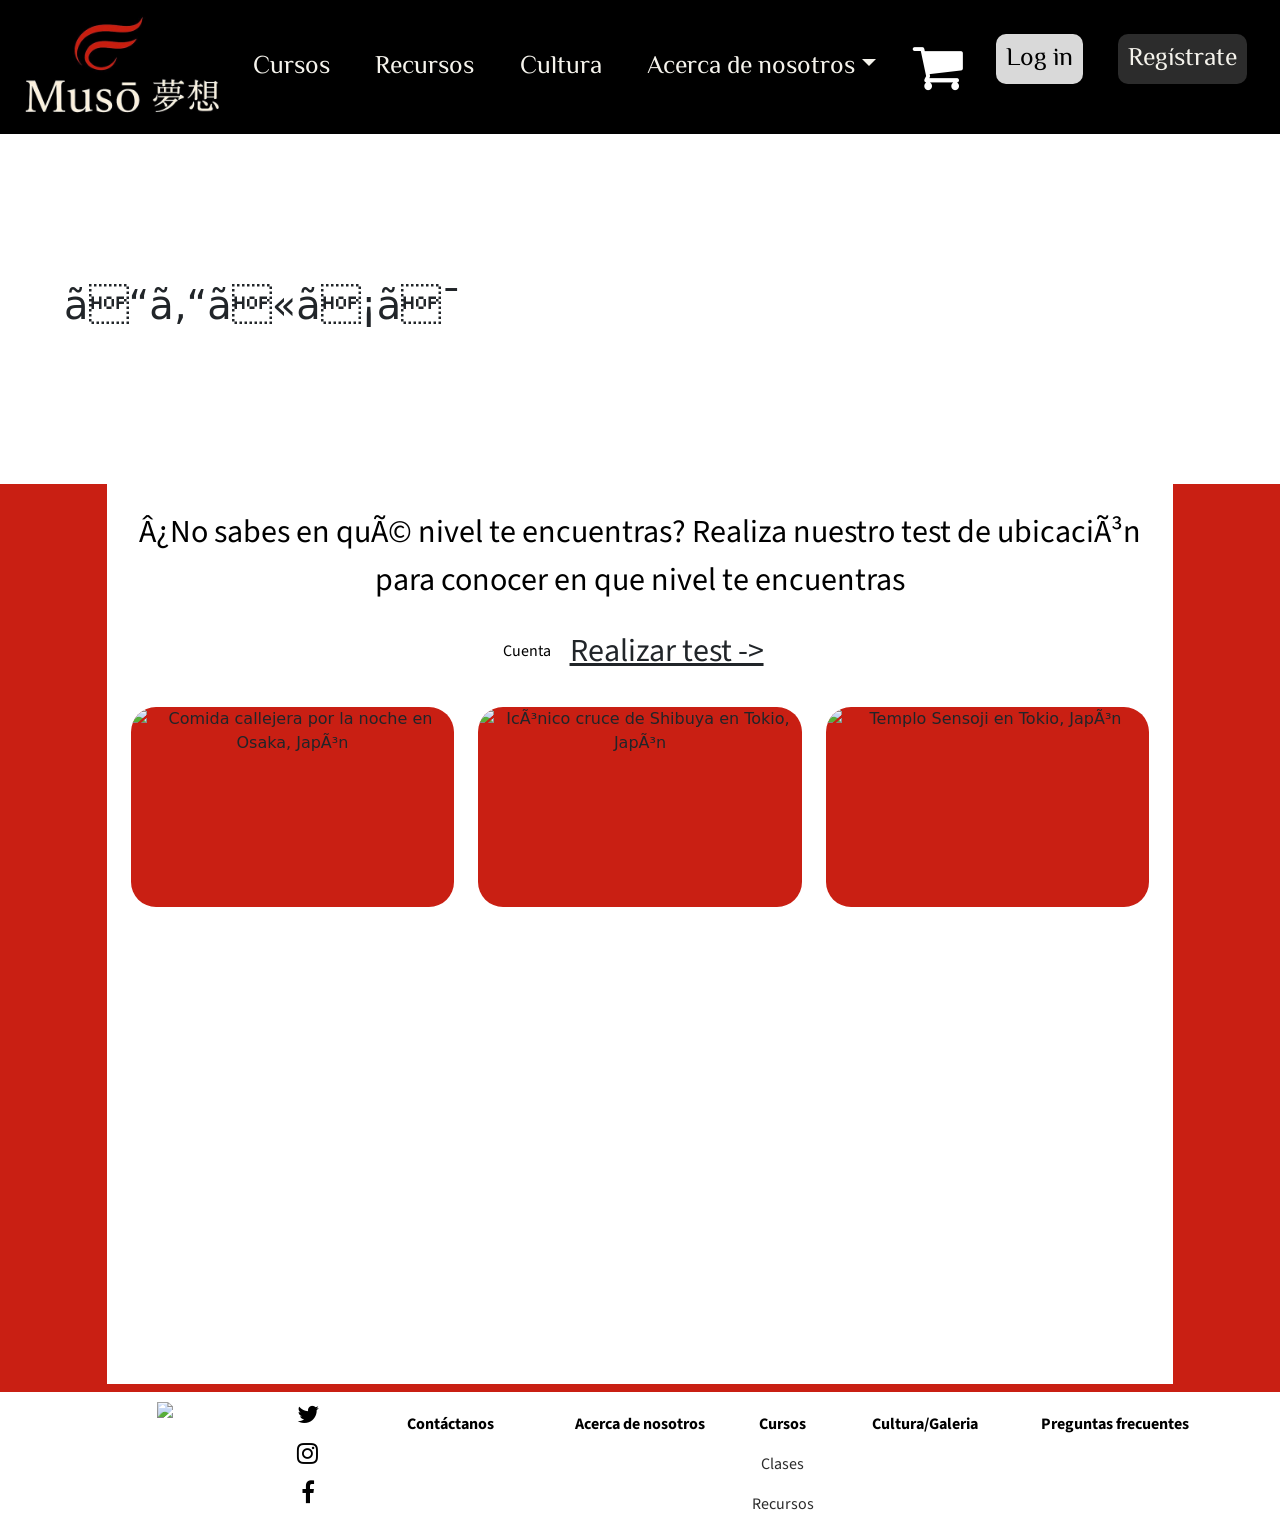
==== index.html @ 31d2ca9a "feat: Backup" ====
<!DOCTYPE html>
<html lang="en">
	<head>
	  <meta name="viewport" content="width=device-width, initial-scale=1.0">
		<link rel="preconnect" href="https://fonts.googleapis.com">
		<link rel="preconnect" href="https://fonts.gstatic.com" crossorigin>
		<link href="https://fonts.googleapis.com/css2?family=El+Messiri:wght@400..700&display=swap" rel="stylesheet">
    <title>Musou Gakkou</title>

<link rel="icon" href="./assets/img/img-acercade/llamaMuso.ico">
<!--<link rel="icon" type="image/png" sizes="32x32" href="assets/img/llamaMuso.png"> -->


		<style>
			@import url('https://fonts.googleapis.com/css2?family=Source+Sans+3:ital,wght@0,200..900;1,200..900&display=swap');
			</style>

			<!--Importación de librerias de bootstrap para la navbar-->
			<link href="https://cdn.jsdelivr.net/npm/bootstrap@5.3.8/dist/css/bootstrap.min.css" rel="stylesheet" integrity="sha384-sRIl4kxILFvY47J16cr9ZwB07vP4J8+LH7qKQnuqkuIAvNWLzeN8tE5YBujZqJLB" crossorigin="anonymous">
					<!-- Librería de icon-->
		<link rel="stylesheet" href="https://cdnjs.cloudflare.com/ajax/libs/font-awesome/4.7.0/css/font-awesome.min.css">
			<link rel="stylesheet" href="./assets/styles/index.css">
      <script type="module" src="./assets/js/main.js"></script>
	</head>
	<header id="barra-navegacion" class="sticky-top w-100" style="height: 15%"></header> <!-- HTML Modularizado -->
	
	<body>
		
		<div class="grid-container">
			<div class="banner">
				<img 
					src="https://fotografias-neox.atresmedia.com/clipping/cmsimages01/2019/05/13/7A2B4217-677A-42A6-9E01-CF0BA7C49D75/97.jpg?crop=3000,1688,x0,y1&width=1600&height=900&optimize=high&format=webply"
					alt="Banner"
					class="banner-img"
				/>
				<h1 class="banner-title">こんにちは</h1>
			</div>
		</div>


		<div class="container-fluid">
			<div class="row min-vh-100 main-layout">

				<div class="col-md-1 side-bar left-bar"></div>

				<div class="col-md-10 col-ne12 content-area p-4">
					<div class="contenedor">
						<p class="principal">¿No sabes en qué nivel te encuentras? Realiza nuestro test de ubicación para conocer en que nivel te encuentras</p>
						<a href="./pages/cuenta.html">Cuenta</a>
						<a href="./pages/examen/infoExamen.html" type="button" class="btn principal"><u>Realizar test -></u></a>
					</div>

					<div class="row row-cols-1 row-cols-md-3 g-4">
						<div class="col">
							<div class="card border-0 bg-transparent">
								<img src="https://photos.smugmug.com/Osaka/Osaka-Photo-Of-The-Week-2019/i-83zQhbB/0/76b52db8/L/IO-2019-week-28-EDITORIAL-shutterstock_787582243-L.jpg" class="card-img-top tarjeta" alt="Comida callejera por la noche en Osaka, Japón">
							</div>
						</div>
						<div class="col">
							<div class="card border-0 bg-transparent">
								<img src="https://cdn.forbes.com.mx/2019/10/jezael-melgoza-CudNrzbsyZw-unsplash-1280x720.jpg" class="card-img-top tarjeta" alt="Icónico cruce de Shibuya en Tokio, Japón">
							</div>
						</div>
						<div class="col">
							<div class="card border-0 bg-transparent">
								<img src="https://travelnation.co.uk/sites/default/files/styles/responsive_desktop/public/japan_tokyo_sensoji_temple_900.webp?itok=VatcRSl_" class="card-img-top tarjeta" alt="Templo Sensoji en Tokio, Japón">
							</div>
						</div>
					</div>
				</div>

				<div class="col-md-1 side-bar right-bar"></div>

			</div>
		</div>


    <footer id="footer"></footer> <!-- Footer Modularizado -->
    		<!--Importación de librerias de bootstrap-->
        <script src="https://cdn.jsdelivr.net/npm/bootstrap@5.3.8/dist/js/bootstrap.bundle.min.js" integrity="sha384-FKyoEForCGlyvwx9Hj09JcYn3nv7wiPVlz7YYwJrWVcXK/BmnVDxM+D2scQbITxI" crossorigin="anonymous"></script>
</body>
</html>
---- assets/styles/index.css ----
:root{/*Variables fusiladas de la identidad visual*/
    --rojo:#c91f13;
    --gris:#D9D9D9;
    --blanquino:#f5f3ec;
    --Tittle-and-subtitles:"El Messiri", sans-serif;
    --Content:"Source Sans 3", sans-serif;
}

.banner {
  width: 100%;
  height: 350px; /* Mejor que padding fijo */
  display: flex;
  align-items: center;
  padding: 4rem;
  position: relative;
}

.banner-img{
  display: none;
}

.banner::before {
  content: "";
  background-image: url('https://fotografias-neox.atresmedia.com/clipping/cmsimages01/2019/05/13/7A2B4217-677A-42A6-9E01-CF0BA7C49D75/97.jpg?crop=3000,1688,x0,y1&width=1600&height=900&optimize=high&format=webply');
  background-size: cover;
  background-position: center;
  position: absolute;
  inset: 0;
  z-index: -1;
}

@media (max-width: 767.98px) {
  .banner {
    height: 200px;
    padding: 0;
  }

  .banner::before {
    display: none;
  }

  .banner-img {
    display: block;
    width: 100%;
    height: auto;
  }

  .banner-title {
    position: absolute;
    inset: 0;
    display: flex;
    align-items: center;
    justify-content: center;
    font-size: 2.2rem;
    pointer-events: none;
  }
}


.side-bar {
  background-color: var(--rojo);
}

.left-bar {
  border-right: 2px solid var(--rojo);
}

.right-bar {
  border-left: 2px solid var(--rojo);
}

/* fondo para escritorio */
@media (min-width: 768px) {
  .content-area {
    background-color: #ffffff;
  }
}

/* fondo para dispositivos moviles */
@media (max-width: 767.98px) {
  .side-bar {
    display: none;
  }

  .content-area {
    background: var(--rojo);
    color: white;
    min-height: 100vh;
  }

  .contenedor{
    font-size: small;
  }
}

.principal{
  font-family: var(--Content);
  font-size: xx-large;
}

.tarjeta{
  border-radius: 25px;
  height: 200px;
  background-color: var(--rojo);
}

.contenedor{
  background-color: white;
  color: black;
  margin-bottom: 25px;
}
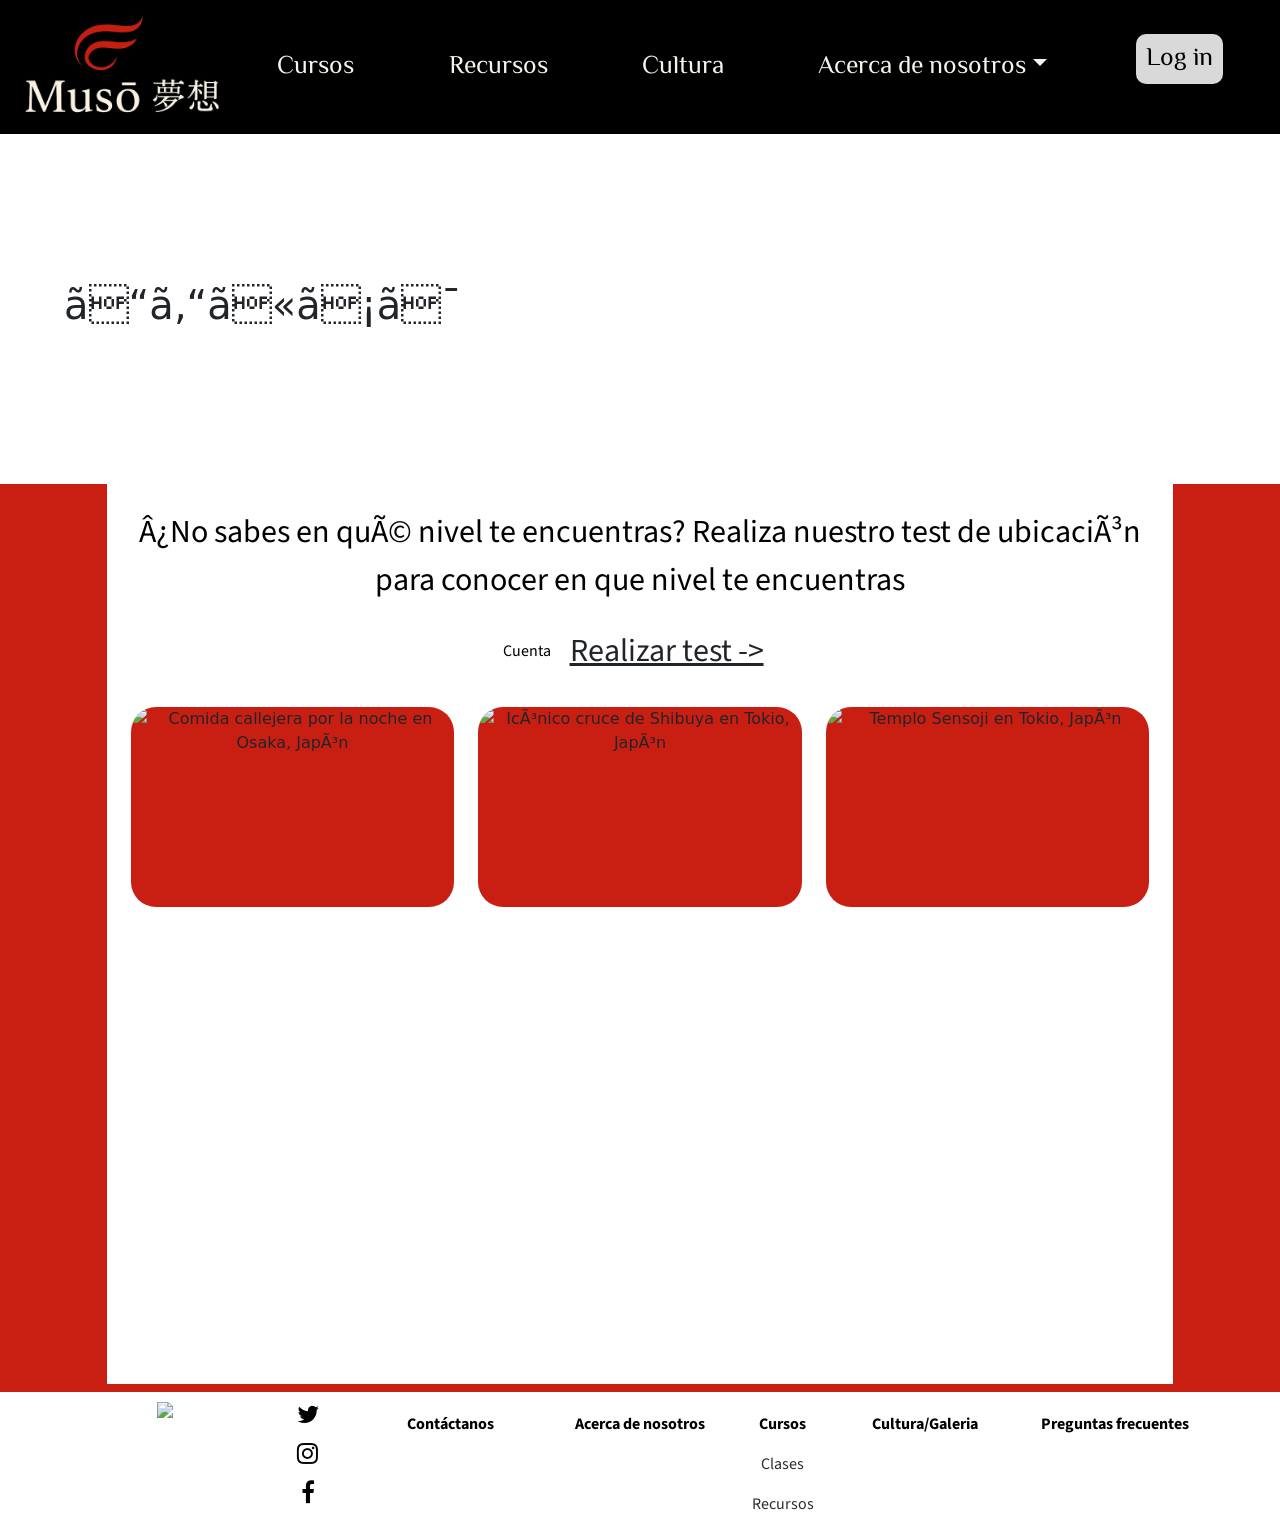
==== commit 02b97c54: "fix: Se cambian rutas con <base href="../"> _4" ====
--- a/index.html
+++ b/index.html
@@ -19,8 +19,8 @@
 			<link href="https://cdn.jsdelivr.net/npm/bootstrap@5.3.8/dist/css/bootstrap.min.css" rel="stylesheet" integrity="sha384-sRIl4kxILFvY47J16cr9ZwB07vP4J8+LH7qKQnuqkuIAvNWLzeN8tE5YBujZqJLB" crossorigin="anonymous">
 					<!-- Librería de icon-->
 		<link rel="stylesheet" href="https://cdnjs.cloudflare.com/ajax/libs/font-awesome/4.7.0/css/font-awesome.min.css">
-			<link rel="stylesheet" href="./assets/styles/index.css">
-      <script type="module" src="./assets/js/main.js"></script>
+			<link rel="stylesheet" href="/assets/styles/index.css">
+      <script type="module" src="/assets/js/main.js"></script>
 	</head>
 	<header id="barra-navegacion" class="sticky-top w-100" style="height: 15%"></header> <!-- HTML Modularizado -->
 	
